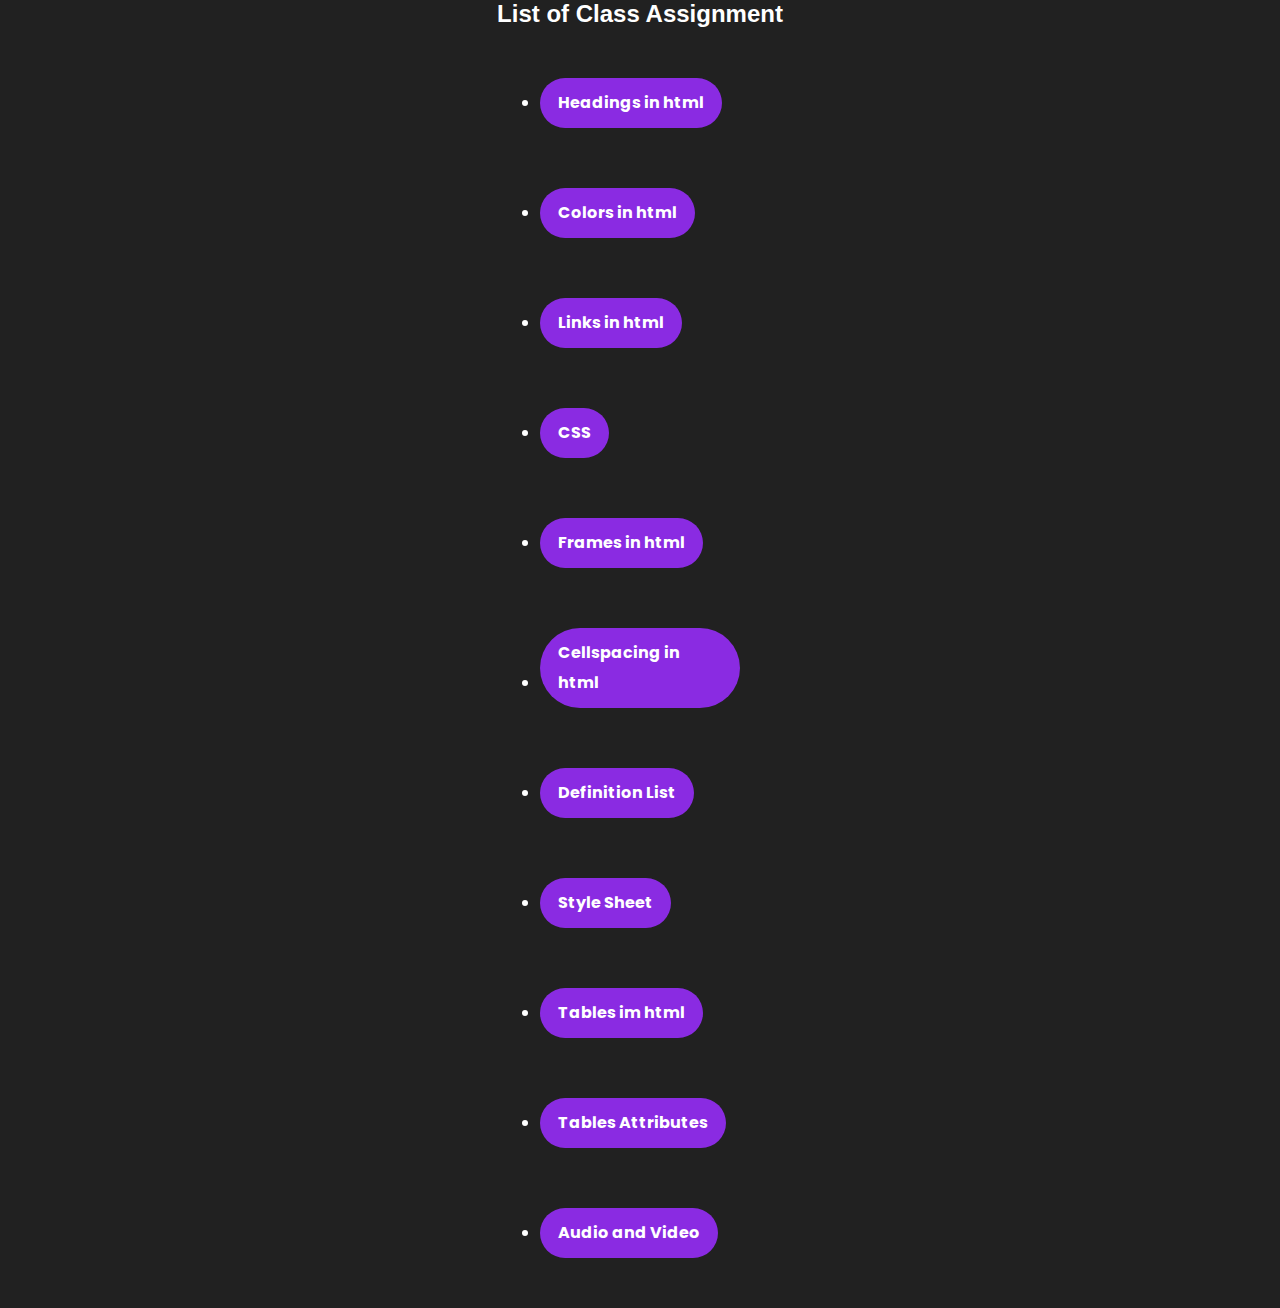
==== index1.html @ 6926a5c7 "Add files via upload" ====
<!DOCTYPE html>
<html lang="en">
<head>
    <meta charset="UTF-8">
    <meta name="viewport" content="width=device-width, initial-scale=1.0">
    <title>Lab Assignment</title>
    <link rel="stylesheet" href="style1.css">
</head>
<body style="background-color: #212121;">
    <h2 style="color: white; text-align: center; font-family: sans-serif; font-weight: bold;">List of Class Assignment</h2>
    <div class="listing">
        <ul style="color: white;">
        <li><a href="Headings.html">Headings in html</a></li>
        <li><a href="colors.html">Colors in html</a></li>
        <li><a href="Link.html">Links in html</a></li>
        <li><a href="css.html">CSS</a></li>
        <li><a href="frames.html">Frames in html</a></li>
        <li><a href="Cellspacing.html">Cellspacing in html</a></li>
        <li><a href="Definition list.html">Definition List</a></li>
        <li><a href="style sheet.html">Style Sheet</a></li>
        <li><a href="Table.html">Tables im html</a></li>
        <li><a href="Table attributes using WIDTH and Border.html">Tables Attributes</a></li>
        <li><a href="Audio and Video.html">Audio and Video</a></li>
    </ul>
    </div>
</body>
</html>
---- style1.css ----
@import url("https://fonts.googleapis.com/css2?family=Poppins:wght@200;300;400;500;600;700&display&swap");

*{
    margin: 0;
    padding: 0;
}
.listing{
    padding: 20px;
    border: 2px solid none;
    border-radius: 10px;
    width: 200px;
    font-family: "Poppins",sans-serif;
    font-weight: bold;
    flex: 1;
    text-align: left;
    margin: auto;
    display: flex;
    align-items: center;
    justify-content: space-between;
}
.listing{
    margin-left: 30;
    color: var(--secondary-color);
    line-height: 30px;
}
.listing a{
    background-color: blueviolet;
    padding: 10px 18px;
    text-decoration: none;
    color: #fff;
    display: inline-block;
    margin: 30px 0;
    border-radius: 800px;
}
.listing a:hover{
    color:darkgray;
    transition: all 0.3s ease 0s;
}
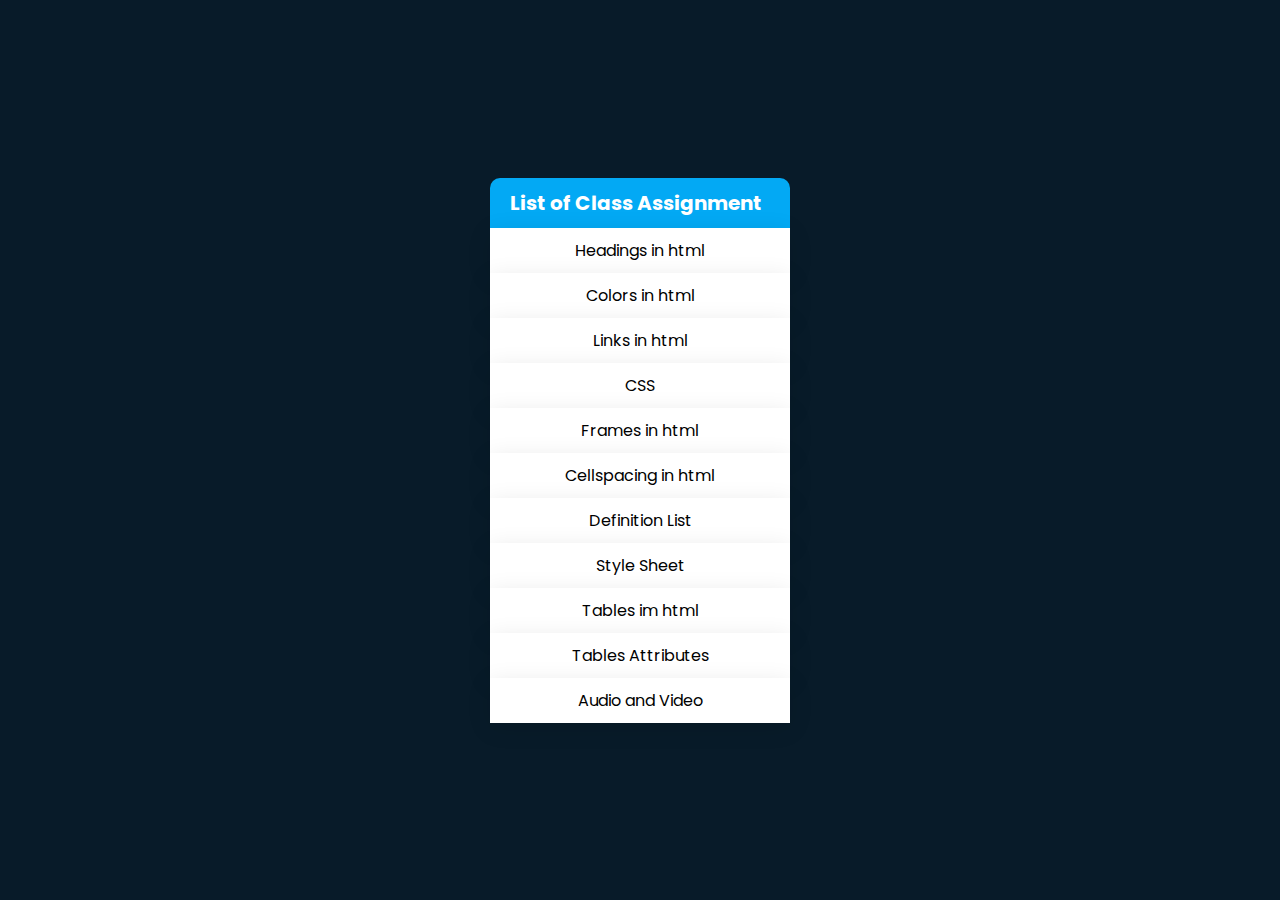
==== commit 4e6ece0a: "main" ====
--- a/index1.html
+++ b/index1.html
@@ -1,3 +1,4 @@
+
 <!DOCTYPE html>
 <html lang="en">
 <head>
@@ -6,9 +7,9 @@
     <title>Lab Assignment</title>
     <link rel="stylesheet" href="style1.css">
 </head>
-<body style="background-color: #212121;">
-    <h2 style="color: white; text-align: center; font-family: sans-serif; font-weight: bold;">List of Class Assignment</h2>
-    <div class="listing">
+<body>
+    <div class="box">
+        <h2>List of Class Assignment</h2>
         <ul style="color: white;">
         <li><a href="Headings.html">Headings in html</a></li>
         <li><a href="colors.html">Colors in html</a></li>
--- a/style1.css
+++ b/style1.css
@@ -3,36 +3,53 @@
 *{
     margin: 0;
     padding: 0;
+    box-sizing: border-box;
+    font-family: 'poppins',sans-serif;
 }
-.listing{
-    padding: 20px;
-    border: 2px solid none;
-    border-radius: 10px;
-    width: 200px;
-    font-family: "Poppins",sans-serif;
-    font-weight: bold;
-    flex: 1;
-    text-align: left;
-    margin: auto;
+body{
     display: flex;
+    justify-content: center;
     align-items: center;
-    justify-content: space-between;
+    min-height: 100vh;
+    background: #081b29;
 }
-.listing{
-    margin-left: 30;
-    color: var(--secondary-color);
-    line-height: 30px;
+.box{
+    width: 300px;
+
 }
-.listing a{
-    background-color: blueviolet;
-    padding: 10px 18px;
+.box h2{
+    color: #fff;
+    background: #03a9f4;
+    padding: 10px 20px;
+    font-size: 20px;
+    font-weight: 700;
+    border-top-left-radius: 10px;
+    border-top-right-radius: 10px;
+}
+.box ul{
+    position: relative;
+    background: #fff;
+}
+.box ul li{
+    list-style: none;
+    padding: 10px;
+    width: 100%;
+    background: #fff;
+    box-shadow: 0 5px 25px rgba(0, 0, 0, 0.1);
+    transition: transform 0.5s;
+}
+.box ul li:hover{
+    transform: scale(1.1);
+    z-index: 100;
+    background: #25bcff;
+    box-shadow: 0 5px 25px rgba(0, 0, 0, 0.2);
+    color: #fff;
+}
+.box ul li a{
     text-decoration: none;
-    color: #fff;
-    display: inline-block;
-    margin: 30px 0;
-    border-radius: 800px;
+    display: flex;
+    justify-content: center;
+    align-items: center;
+    color: black;
+    font-weight: 400;
 }
-.listing a:hover{
-    color:darkgray;
-    transition: all 0.3s ease 0s;
-}